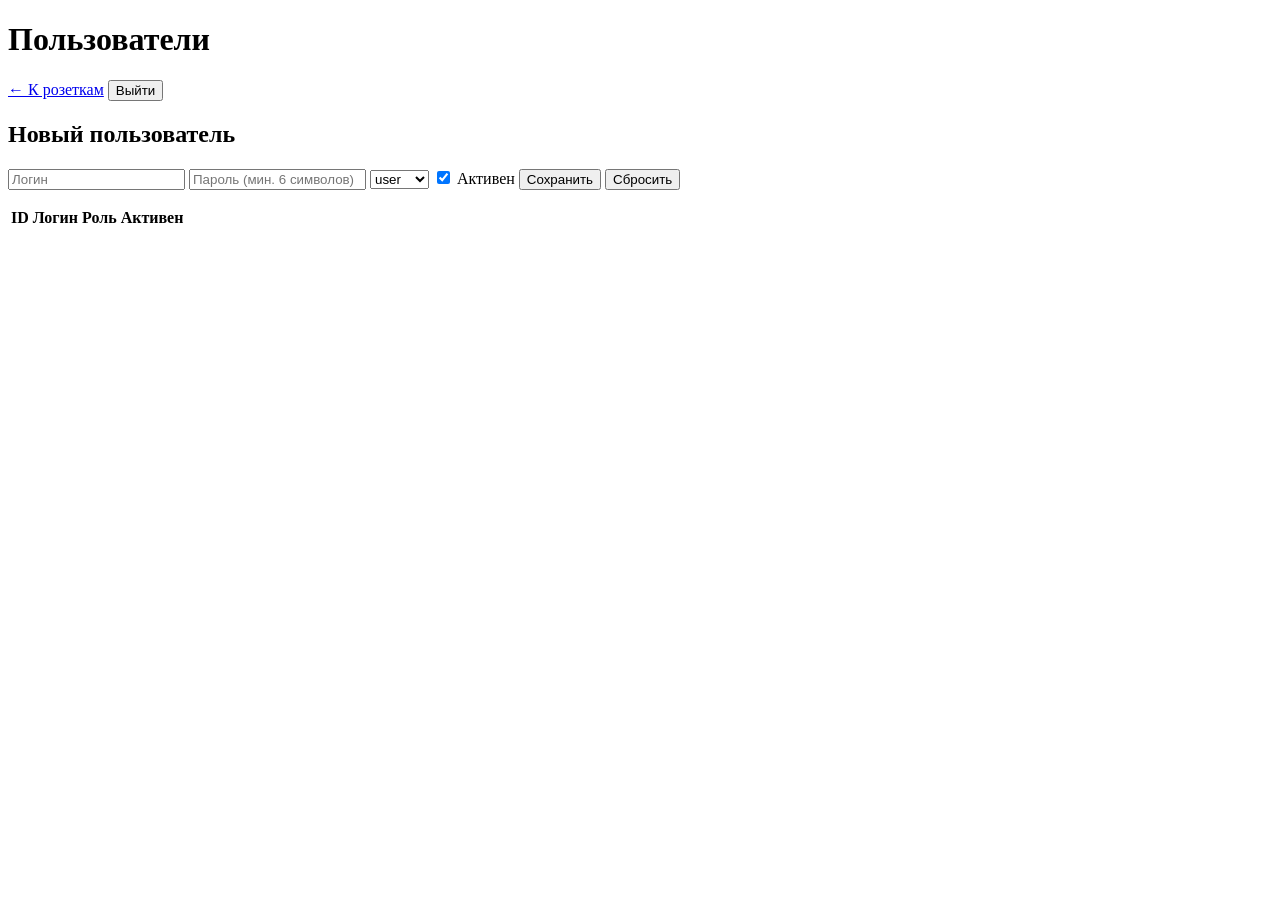
==== app/web/admin.html @ 4ab17b44 "Initial commit" ====
<!doctype html>
<html lang="ru">
<head>
  <meta charset="utf-8">
  <meta name="viewport" content="width=device-width, initial-scale=1">
  <title>Админка — Умные розетки</title>
  <link rel="stylesheet" href="/static/style.css">
</head>
<body data-page="admin">
  <header class="topbar">
    <h1>Пользователи</h1>
    <div class="top-actions">
      <a href="/">← К розеткам</a>
      <button id="logout" class="ghost">Выйти</button>
    </div>
  </header>
  <main class="admin-layout">
    <section class="card">
      <h2 id="form-title">Новый пользователь</h2>
      <form id="user-form">
        <input type="hidden" name="id">
        <input name="username" placeholder="Логин" required minlength="3">
        <input name="password" type="password" placeholder="Пароль (мин. 6 символов)" minlength="6">
        <select name="role">
          <option value="user">user</option>
          <option value="admin">admin</option>
        </select>
        <label class="check"><input type="checkbox" name="is_active" checked> Активен</label>
        <button type="submit">Сохранить</button>
        <button type="button" id="reset-form" class="ghost">Сбросить</button>
        <p id="form-error" class="error"></p>
      </form>
    </section>
    <section class="card">
      <table>
        <thead><tr><th>ID</th><th>Логин</th><th>Роль</th><th>Активен</th><th></th></tr></thead>
        <tbody id="users"></tbody>
      </table>
    </section>
  </main>
  <script src="/static/app.js"></script>
</body>
</html>
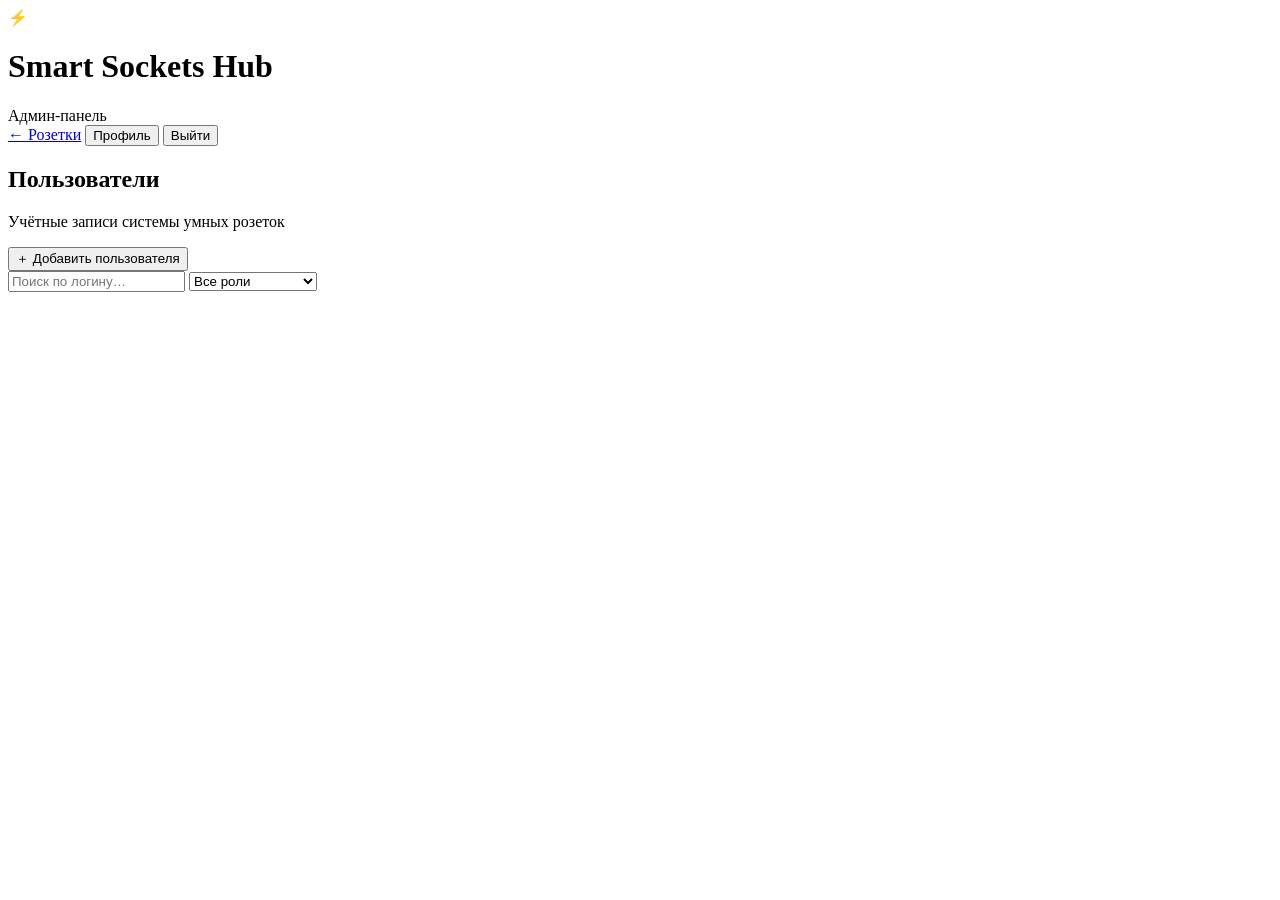
==== commit 7d7b29e2: "admin panel reworked redisigned UI, added features to non-admin users" ====
--- a/app/web/admin.html
+++ b/app/web/admin.html
@@ -3,41 +3,47 @@
 <head>
   <meta charset="utf-8">
   <meta name="viewport" content="width=device-width, initial-scale=1">
-  <title>Админка — Умные розетки</title>
-  <link rel="stylesheet" href="/static/style.css">
+  <title>Админка — Smart Sockets Hub</title>
+  <link rel="stylesheet" href="/static/style.css?v=3">
 </head>
 <body data-page="admin">
   <header class="topbar">
-    <h1>Пользователи</h1>
+    <div class="brand">
+      <span class="brand-mark">⚡</span>
+      <div><h1>Smart Sockets Hub</h1><span class="brand-sub">Админ-панель</span></div>
+    </div>
     <div class="top-actions">
-      <a href="/">← К розеткам</a>
-      <button id="logout" class="ghost">Выйти</button>
+      <a class="btn small ghost" href="/">← Розетки</a>
+      <span class="top-divider"></span>
+      <span id="whoami" class="who"></span>
+      <button id="profile-btn" class="btn small ghost">Профиль</button>
+      <button id="logout" class="btn small ghost">Выйти</button>
     </div>
   </header>
-  <main class="admin-layout">
-    <section class="card">
-      <h2 id="form-title">Новый пользователь</h2>
-      <form id="user-form">
-        <input type="hidden" name="id">
-        <input name="username" placeholder="Логин" required minlength="3">
-        <input name="password" type="password" placeholder="Пароль (мин. 6 символов)" minlength="6">
-        <select name="role">
-          <option value="user">user</option>
-          <option value="admin">admin</option>
+
+  <main class="admin-page">
+    <section class="panel">
+      <div class="panel-head">
+        <div>
+          <h2 class="panel-title">Пользователи</h2>
+          <p class="muted">Учётные записи системы умных розеток</p>
+        </div>
+        <button id="add-user" class="btn primary">＋ Добавить пользователя</button>
+      </div>
+
+      <div class="toolbar">
+        <input id="user-search" class="search" type="search" placeholder="Поиск по логину…" autocomplete="off">
+        <select id="role-filter" class="select">
+          <option value="all">Все роли</option>
+          <option value="admin">Администраторы</option>
+          <option value="user">Пользователи</option>
         </select>
-        <label class="check"><input type="checkbox" name="is_active" checked> Активен</label>
-        <button type="submit">Сохранить</button>
-        <button type="button" id="reset-form" class="ghost">Сбросить</button>
-        <p id="form-error" class="error"></p>
-      </form>
-    </section>
-    <section class="card">
-      <table>
-        <thead><tr><th>ID</th><th>Логин</th><th>Роль</th><th>Активен</th><th></th></tr></thead>
-        <tbody id="users"></tbody>
-      </table>
+      </div>
+
+      <div id="users" class="user-list"></div>
     </section>
   </main>
-  <script src="/static/app.js"></script>
+
+  <script src="/static/app.js?v=3"></script>
 </body>
 </html>
